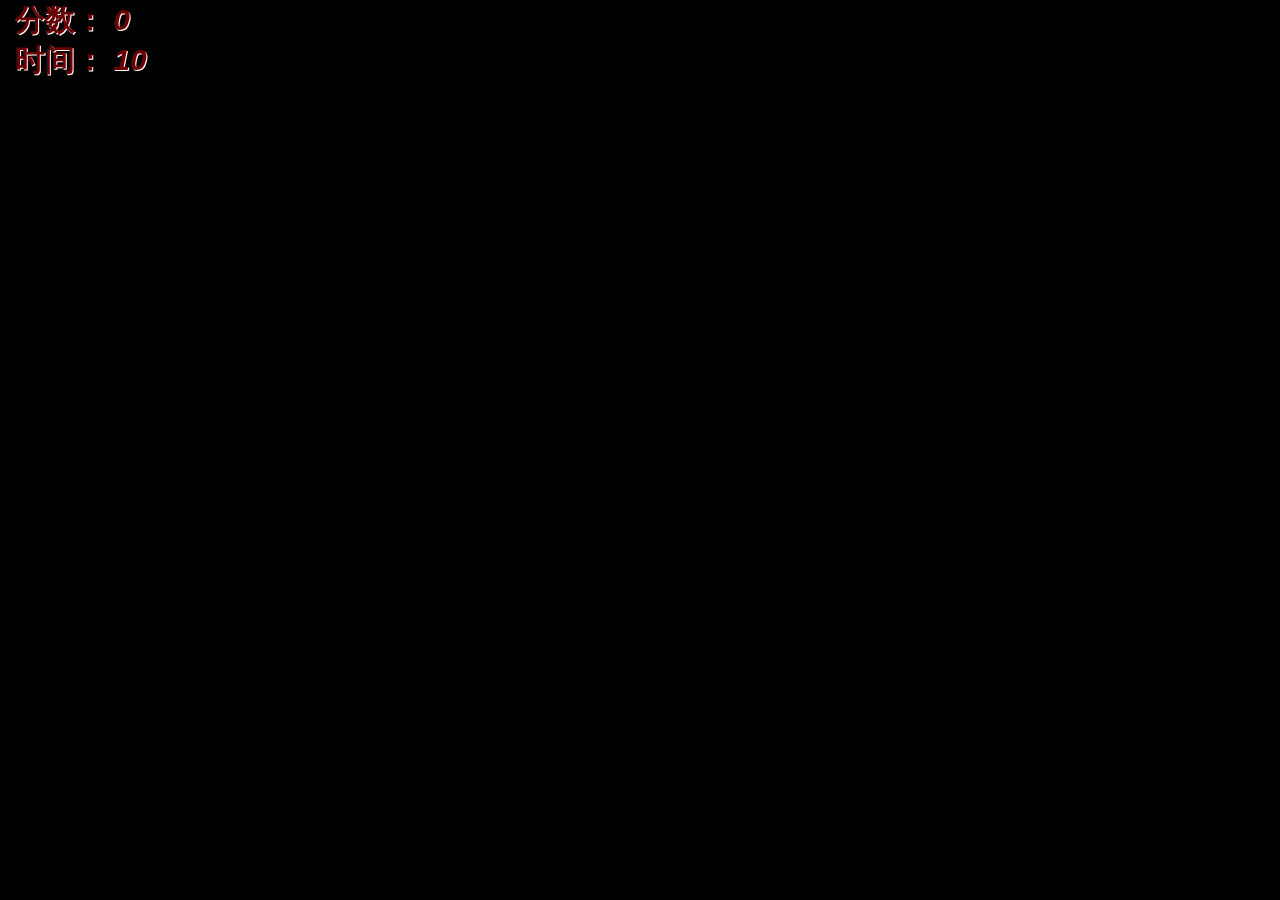
==== index.html @ 9b464e8a "Update index.html" ====
<!DOCTYPE html>
<html lang="en">
<head>
    <meta charset="UTF-8">
    <title>index</title>
    <style>
        @keyframes opacity {
            from {
                opacity: 0;
            }
            23% {
                opacity: 1;
            }
            46% {
                opacity: 0;
            }
            69% {
                opacity: 1;
            }
            92% {
                opacity: 0;
            }
            to {
                opacity: 0;
            }
        }
        html, body {
            padding: 0;
            margin: 0;
            overflow: hidden;
            font-family: "Segoe UI Light","Segoe UI","Microsoft Jhenghei","微软雅黑",sans-serif;
        }
        html {
            height: 100%;
        }
        body {
            width: 100%;
            height: 100%;
        }
        canvas {
            display: block;
            margin: 0 auto;
            width: 100%;
            height: 100%;
        }
        html {
            background-color: black;
        }
        .aim {
            position: absolute;
            width: 56px;
            height: 56px;
            left: 50%;
            top: 50%;
            background-image: url(./aim.png);
            pointer-events: none;
            transform-origin: center center;
            transform: translate(-50%, -50%) scale(.5, .5);
        }
        .score {
            width: 180px;
            height: 30px;
            line-height: 30px;
            font-size: 30px;
            position: absolute;
            color: #6a0000;
            top: 5px;
            left: 15px;
            font-weight: bold;
            text-shadow: 1px 1px white;
        }
        .score span {
            font-style: italic;
        }
        .time {
            width: 180px;
            height: 30px;
            line-height: 30px;
            font-size: 30px;
            position: absolute;
            color: #6a0000;
            top: 45px;
            left: 15px;
            font-weight: bold;
            text-shadow: 1px 1px white;
        }
        .time span {
            font-style: italic;
        }
        .prompt {
            width: 300px;
            height: 60px;
            line-height: 30px;
            font-size: 30px;
            color: #5eefff;
            text-shadow: 1px 1px black;
            background-image: url(./arrow.png);
            background-position: 93px 13px;
            background-repeat: no-repeat;
            position: absolute;
            left: 50%;
            top: 40%;
            transform: translate(-50%, -50%);
            text-align: center;
            pointer-events: none;
            opacity: 0;
        }
        .animate {
            animation-name: opacity;
            animation-duration: 3s;
        }
    </style>
    <script id="shader-vs" type="x-shader/vertex-shader">
        attribute vec3 aPosition;
        attribute vec3 aColor;
        attribute vec4 aFrameColor;

        uniform mat4 uPMatrix;
        uniform mat4 uMMatrix;
        uniform mat4 uVMatrix;

        uniform bool uIsFrame;

        varying vec4 vColor;
        varying vec4 vPosition;
        
        void main() {
            gl_Position = uPMatrix * uVMatrix * uMMatrix * vec4(aPosition, 1.0);
            gl_PointSize = 3.0;
            if(uIsFrame) {
                vColor = aFrameColor;
            } else {
                vColor = vec4(aColor, 1.0);    
            }
        }
    </script>
    <script id="shader-fs" type="x-shader/fragment-shader">
        precision highp float;

        varying vec4 vColor;
        varying vec4 vPosition;

        void main() {
            gl_FragColor = vColor;
        }
    </script>
</head>
<body>
    <canvas id="c" width="1200" height="800"></canvas>
    <div class="aim"></div>
    <div class="score">分数： <span id="bgScore">0</span></div>
    <div class="time">时间： <span id="bgTime">10</span></div>
    <div id="prompt" class="prompt">第一关</div>
    <audio id="bgSound1"></audio>
    <audio id="bgSound2"></audio>
    <script>
        var oC = document.getElementById('c');
        var webgl = oC.getContext('webgl');

        var width = oC.width;
        var height = oC.height;
    </script>
    <script src="./js/gun.js"></script>
    <script src="./js/scene.js"></script>
    <script src="./js/camera.js"></script>
    <script src="./js/target.js"></script>
    <script src="./js/level.js"></script>
    <script src="./js/bullet.js"></script>
    <!-- <script src="./test.js"></script> -->
    <script src="./js/time.js"></script>
    <script src="./js/audio.js"></script>
    <script src="./js/score.js"></script>
    <script>
        var vsScript = document.getElementById('shader-vs').innerText;
        var fsScript = document.getElementById('shader-fs').innerText;

        var vs = webgl.createShader(webgl.VERTEX_SHADER);
        var fs = webgl.createShader(webgl.FRAGMENT_SHADER);

        webgl.shaderSource(vs, vsScript);
        webgl.shaderSource(fs, fsScript);

        webgl.compileShader(vs);
        webgl.compileShader(fs);

        if(!webgl.getShaderParameter(vs, webgl.COMPILE_STATUS)) {
            alert('vs error');
        }
        if(!webgl.getShaderParameter(fs, webgl.COMPILE_STATUS)) {
            alert('fs error');
        }

        var program = webgl.createProgram();

        webgl.attachShader(program, vs);
        webgl.attachShader(program, fs);

        webgl.linkProgram(program);
        webgl.useProgram(program);

        var aPosition, aColor;

        aPosition = webgl.getAttribLocation(program, 'aPosition');
        aColor = webgl.getAttribLocation(program, 'aColor');
        aFrameColor = webgl.getAttribLocation(program, 'aFrameColor');

        webgl.enableVertexAttribArray(aPosition);
        webgl.enableVertexAttribArray(aColor);
        webgl.disableVertexAttribArray(aFrameColor);

        var uPMatrix, uMMatrix, uVMatrix;

        var uMMatrix_1, uMMatrix_2;

        uPMatrix = webgl.getUniformLocation(program, 'uPMatrix');
        uMMatrix = webgl.getUniformLocation(program, 'uMMatrix');
        uVMatrix = webgl.getUniformLocation(program, 'uVMatrix');
        uIsFrame = webgl.getUniformLocation(program, 'uIsFrame');

        var i, j, a;

        var projection = (function(a, r, n, f) {
            a = 1 / Math.tan(a * Math.PI / 360);

            return [
                a/r, 0, 0, 0,
                0, a, 0, 0,
                0, 0, -(f+n)/(f-n), -1,
                0, 0, -2*f*n/(f-n), 0
            ];
        })(90, width / height, 0.1, 1000);

        webgl.uniformMatrix4fv(
            uPMatrix, false, projection
        );

        webgl.uniformMatrix4fv(
            uVMatrix, false, [1,0,0,0, 0,1,0,0, 0,0,1,0, 0,0,0,1]
        );

        var texture = webgl.createTexture();

        webgl.activeTexture(webgl.TEXTURE0);
        webgl.bindTexture(webgl.TEXTURE_2D, texture);
        webgl.texImage2D(webgl.TEXTURE_2D, 0, webgl.RGB, width, height, 0, webgl.RGB, webgl.UNSIGNED_BYTE, null);

        var renderbuffer = webgl.createRenderbuffer();
        webgl.bindRenderbuffer(webgl.RENDERBUFFER, renderbuffer);
        webgl.renderbufferStorage(webgl.RENDERBUFFER, webgl.DEPTH_COMPONENT16, width, height);

        var framebuffer = webgl.createFramebuffer();
        webgl.bindFramebuffer(webgl.FRAMEBUFFER, framebuffer);
        webgl.framebufferTexture2D(webgl.FRAMEBUFFER, webgl.COLOR_ATTACHMENT0, webgl.TEXTURE_2D, texture, 0);
        webgl.framebufferRenderbuffer(webgl.FRAMEBUFFER, webgl.DEPTH_ATTACHMENT, webgl.RENDERBUFFER, renderbuffer);

        webgl.bindTexture(webgl.TEXTURE_2D, null);
        webgl.bindRenderbuffer(webgl.RENDERBUFFER, null);
        webgl.bindFramebuffer(webgl.FRAMEBUFFER, null);

        var gun = Gun(webgl);
        var scenes = Scenes(webgl);
        var targets = Target(webgl);
        var bullet = Bullet(webgl);
        var boom = false;

        level.init();
        

        webgl.clearColor(1, 1, 1, 1.0);
        webgl.clearDepth(1.0);

        webgl.enable(webgl.DEPTH_TEST);
        webgl.depthFunc(webgl.LESS);

        webgl.enable(webgl.BLEND);

        var timer = setInterval(function() {
            webgl.clear(webgl.COLOR_BUFFER_BIT | webgl.DEPTH_BUFFER_BIT);
            
            gun.draw();
            scenes.draw();
            targets.draw();

            if(boom) {
                bullet.draw();
            }
            
        }, 16);

        function dot3D(A, B) {
            return A[0] * B[0] + A[1] * B[1] + A[2] * B[2];
        }

        function normalize3D(A) {
            var n = Math.sqrt(A[0] * A[0] + A[1] * A[1] + A[2] * A[2]);
            if(!n)
                return [0, 0, 0];
            return [A[0] / n, A[1] / n, A[2] / n];
        }

        function cross3D(A, B){
            return [A[1] * B[2] - A[2] * B[1],
                    A[2] * B[0] - A[0] * B[2],
                    A[0] * B[1] - A[1] * B[0]];
        }

        function getAngle(A, B) {
            if(B[0] === 0 && A[0] === 0) {
                return 0;
            }

            var diffX = B[0] - A[0];
            var diffY = B[1] - A[1];

            var a = A[0] * B[0] + A[1] * B[1];
            var b = Math.sqrt(A[0] * A[0] + A[1] * A[1]);
            var c = Math.sqrt(B[0] * B[0] + B[1] * B[1]);

            return (B[0] / Math.abs(B[0])) *  Math.acos(a / b / c);
        }
        
    </script>
</body>
</html>
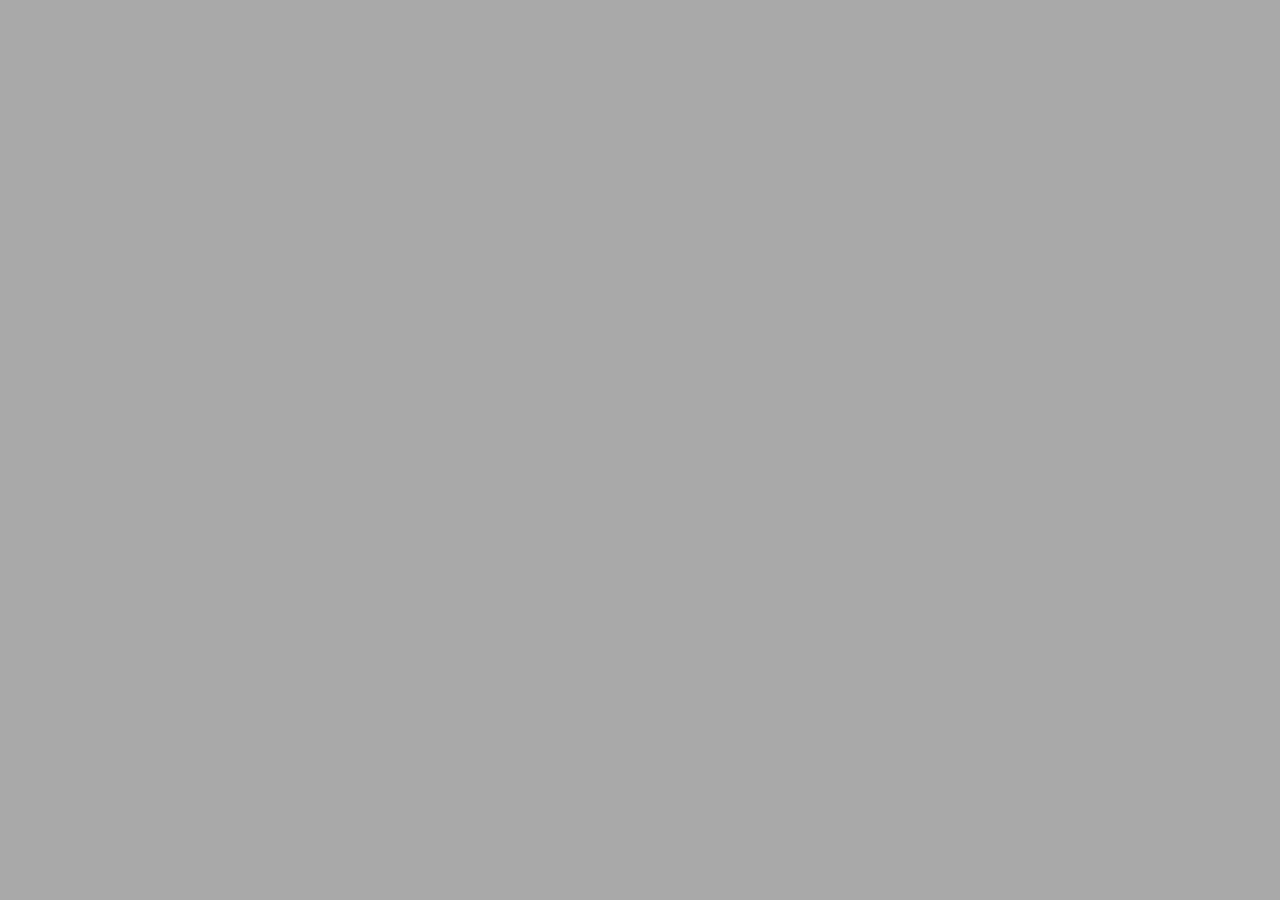
==== commit 3693b646: "Update index.html" ====
--- a/index.html
+++ b/index.html
@@ -1,324 +1,64 @@
-<!DOCTYPE html>
-<html lang="en">
-<head>
-    <meta charset="UTF-8">
-    <title>index</title>
+<!-- Graphics Example Code.  index.html - The web page document containing the canvas (drawing surface), that launches your javascript files. //-->
+<!DOCTYPE html> <html> <head> <meta charset="UTF-8"/> <link rel="icon" href="assets/fav.ico">
+    <script> window.tiny_graphics = {};             // Store all our JavaScipt code inside of classes here.
+             window.classes = {}                    
+             </script>        
+    <script src="tiny-graphics.js" ></script>  <!--  Javascript "include" files.  Any code in them gets executed as part of the page loading. //-->
+    <script src= "dependencies.js" ></script>
+    <script src=   "main-scene.js" ></script>
     <style>
-        @keyframes opacity {
-            from {
-                opacity: 0;
+      * { font-family: monospace }
+      body { background: DarkGray }
+      div { background: white }
+      canvas { width: 1080px; height: 600px; margin-bottom:-3px }
+      .canvas-widget { width: 1080px; background: DimGray }
+      table { border-collapse: collapse; display:block; overflow-x: auto; }
+      table.control-box { width: 1080px; border:0; margin:0; max-height:380px; transition:.5s; overflow-y:scroll; background:DimGray }
+      table.control-box:hover { max-height:500px }
+      table.control-box td { overflow:hidden; border:0; background:DimGray; border-radius:30px }
+      table.control-box td .control-div { background: #EEEEEE; height:338px; padding: 5px 5px 5px 30px; box-shadow: 25px 0px 60px -15px inset }
+      table.control-box td * { background:transparent }
+      table.control-box .control-div td { border-radius:unset }
+      table.control-box .control-title { padding:7px 40px; color:white; background:DarkSlateGray; box-shadow: 25px 0px 70px -15px inset black }
+      .live_string { display:inline-block; background: unset }
+      table, th, td { border: 2px solid black; vertical-align: top; white-space: nowrap }
+      button { background: #4C9F50; color: white; padding: 6px; border-radius:9px;
+               box-shadow: 4px 6px 16px 0px rgba(0,0,0,0.3); transition: background .3s, transform .3s }
+      button:hover, button:focus { transform: scale(1.3); color:gold }
+      .link { text-decoration:underline; cursor: pointer }
+      .show { transform: scaleY(1); height:200px; overflow:auto }
+      .hide { transform: scaleY(0); height:0px; overflow:hidden  }
+    </style>
+    </head><body>       <!-- Begin typing the next of your web page here. //-->
+    
+    <div id="main-canvas" class="canvas-widget"></div>
+    <script> "use strict"     // ********************* THE ENTRY POINT OF YOUR WHOLE PROGRAM STARTS HERE ********************* 
+                                               // Use this code to embed a widget into any web page.  The widget inclues a 3D WebGL area
+                                               // (an HTML canvas) and various panels of controls.
+      const scenes = [ "Assignment_One_Scene" ]; // First, list the names of scenes we will add to our canvas.  These will register themselves
+                                               // with this widget's Canvas_Manager so that their code can be called upon every time a 
+                                               // draw / keyboard / mouse event happens on the web page.
+      new Canvas_Widget( "main-canvas", scenes );             // Use the Canvas_Widget class to display the WebGL demo.  Pass in
+                                                              // the name of the HTML element we are to replace with the widget.
+            function getAngle(A, B) {
+                if(B[0] === 0 && A[0] === 0) {
+                    return 0;
+                }
+    
+                var diffX = B[0] - A[0];
+                var diffY = B[1] - A[1];
+    
+                var a = A[0] * B[0] + A[1] * B[1];
+                var b = Math.sqrt(A[0] * A[0] + A[1] * A[1]);
+                var c = Math.sqrt(B[0] * B[0] + B[1] * B[1]);
+    
+                return (B[0] / Math.abs(B[0])) *  Math.acos(a / b / c);
             }
-            23% {
-                opacity: 1;
+            function cross3D(A, B){
+                return [A[1] * B[2] - A[2] * B[1],
+                        A[2] * B[0] - A[0] * B[2],
+                        A[0] * B[1] - A[1] * B[0]];
             }
-            46% {
-                opacity: 0;
-            }
-            69% {
-                opacity: 1;
-            }
-            92% {
-                opacity: 0;
-            }
-            to {
-                opacity: 0;
-            }
-        }
-        html, body {
-            padding: 0;
-            margin: 0;
-            overflow: hidden;
-            font-family: "Segoe UI Light","Segoe UI","Microsoft Jhenghei","微软雅黑",sans-serif;
-        }
-        html {
-            height: 100%;
-        }
-        body {
-            width: 100%;
-            height: 100%;
-        }
-        canvas {
-            display: block;
-            margin: 0 auto;
-            width: 100%;
-            height: 100%;
-        }
-        html {
-            background-color: black;
-        }
-        .aim {
-            position: absolute;
-            width: 56px;
-            height: 56px;
-            left: 50%;
-            top: 50%;
-            background-image: url(./aim.png);
-            pointer-events: none;
-            transform-origin: center center;
-            transform: translate(-50%, -50%) scale(.5, .5);
-        }
-        .score {
-            width: 180px;
-            height: 30px;
-            line-height: 30px;
-            font-size: 30px;
-            position: absolute;
-            color: #6a0000;
-            top: 5px;
-            left: 15px;
-            font-weight: bold;
-            text-shadow: 1px 1px white;
-        }
-        .score span {
-            font-style: italic;
-        }
-        .time {
-            width: 180px;
-            height: 30px;
-            line-height: 30px;
-            font-size: 30px;
-            position: absolute;
-            color: #6a0000;
-            top: 45px;
-            left: 15px;
-            font-weight: bold;
-            text-shadow: 1px 1px white;
-        }
-        .time span {
-            font-style: italic;
-        }
-        .prompt {
-            width: 300px;
-            height: 60px;
-            line-height: 30px;
-            font-size: 30px;
-            color: #5eefff;
-            text-shadow: 1px 1px black;
-            background-image: url(./arrow.png);
-            background-position: 93px 13px;
-            background-repeat: no-repeat;
-            position: absolute;
-            left: 50%;
-            top: 40%;
-            transform: translate(-50%, -50%);
-            text-align: center;
-            pointer-events: none;
-            opacity: 0;
-        }
-        .animate {
-            animation-name: opacity;
-            animation-duration: 3s;
-        }
-    </style>
-    <script id="shader-vs" type="x-shader/vertex-shader">
-        attribute vec3 aPosition;
-        attribute vec3 aColor;
-        attribute vec4 aFrameColor;
-
-        uniform mat4 uPMatrix;
-        uniform mat4 uMMatrix;
-        uniform mat4 uVMatrix;
-
-        uniform bool uIsFrame;
-
-        varying vec4 vColor;
-        varying vec4 vPosition;
-        
-        void main() {
-            gl_Position = uPMatrix * uVMatrix * uMMatrix * vec4(aPosition, 1.0);
-            gl_PointSize = 3.0;
-            if(uIsFrame) {
-                vColor = aFrameColor;
-            } else {
-                vColor = vec4(aColor, 1.0);    
-            }
-        }
     </script>
-    <script id="shader-fs" type="x-shader/fragment-shader">
-        precision highp float;
-
-        varying vec4 vColor;
-        varying vec4 vPosition;
-
-        void main() {
-            gl_FragColor = vColor;
-        }
-    </script>
-</head>
-<body>
-    <canvas id="c" width="1200" height="800"></canvas>
-    <div class="aim"></div>
-    <div class="score">分数： <span id="bgScore">0</span></div>
-    <div class="time">时间： <span id="bgTime">10</span></div>
-    <div id="prompt" class="prompt">第一关</div>
-    <audio id="bgSound1"></audio>
-    <audio id="bgSound2"></audio>
-    <script>
-        var oC = document.getElementById('c');
-        var webgl = oC.getContext('webgl');
-
-        var width = oC.width;
-        var height = oC.height;
-    </script>
-    <script src="./js/gun.js"></script>
-    <script src="./js/scene.js"></script>
-    <script src="./js/camera.js"></script>
-    <script src="./js/target.js"></script>
-    <script src="./js/level.js"></script>
-    <script src="./js/bullet.js"></script>
-    <!-- <script src="./test.js"></script> -->
-    <script src="./js/time.js"></script>
-    <script src="./js/audio.js"></script>
-    <script src="./js/score.js"></script>
-    <script>
-        var vsScript = document.getElementById('shader-vs').innerText;
-        var fsScript = document.getElementById('shader-fs').innerText;
-
-        var vs = webgl.createShader(webgl.VERTEX_SHADER);
-        var fs = webgl.createShader(webgl.FRAGMENT_SHADER);
-
-        webgl.shaderSource(vs, vsScript);
-        webgl.shaderSource(fs, fsScript);
-
-        webgl.compileShader(vs);
-        webgl.compileShader(fs);
-
-        if(!webgl.getShaderParameter(vs, webgl.COMPILE_STATUS)) {
-            alert('vs error');
-        }
-        if(!webgl.getShaderParameter(fs, webgl.COMPILE_STATUS)) {
-            alert('fs error');
-        }
-
-        var program = webgl.createProgram();
-
-        webgl.attachShader(program, vs);
-        webgl.attachShader(program, fs);
-
-        webgl.linkProgram(program);
-        webgl.useProgram(program);
-
-        var aPosition, aColor;
-
-        aPosition = webgl.getAttribLocation(program, 'aPosition');
-        aColor = webgl.getAttribLocation(program, 'aColor');
-        aFrameColor = webgl.getAttribLocation(program, 'aFrameColor');
-
-        webgl.enableVertexAttribArray(aPosition);
-        webgl.enableVertexAttribArray(aColor);
-        webgl.disableVertexAttribArray(aFrameColor);
-
-        var uPMatrix, uMMatrix, uVMatrix;
-
-        var uMMatrix_1, uMMatrix_2;
-
-        uPMatrix = webgl.getUniformLocation(program, 'uPMatrix');
-        uMMatrix = webgl.getUniformLocation(program, 'uMMatrix');
-        uVMatrix = webgl.getUniformLocation(program, 'uVMatrix');
-        uIsFrame = webgl.getUniformLocation(program, 'uIsFrame');
-
-        var i, j, a;
-
-        var projection = (function(a, r, n, f) {
-            a = 1 / Math.tan(a * Math.PI / 360);
-
-            return [
-                a/r, 0, 0, 0,
-                0, a, 0, 0,
-                0, 0, -(f+n)/(f-n), -1,
-                0, 0, -2*f*n/(f-n), 0
-            ];
-        })(90, width / height, 0.1, 1000);
-
-        webgl.uniformMatrix4fv(
-            uPMatrix, false, projection
-        );
-
-        webgl.uniformMatrix4fv(
-            uVMatrix, false, [1,0,0,0, 0,1,0,0, 0,0,1,0, 0,0,0,1]
-        );
-
-        var texture = webgl.createTexture();
-
-        webgl.activeTexture(webgl.TEXTURE0);
-        webgl.bindTexture(webgl.TEXTURE_2D, texture);
-        webgl.texImage2D(webgl.TEXTURE_2D, 0, webgl.RGB, width, height, 0, webgl.RGB, webgl.UNSIGNED_BYTE, null);
-
-        var renderbuffer = webgl.createRenderbuffer();
-        webgl.bindRenderbuffer(webgl.RENDERBUFFER, renderbuffer);
-        webgl.renderbufferStorage(webgl.RENDERBUFFER, webgl.DEPTH_COMPONENT16, width, height);
-
-        var framebuffer = webgl.createFramebuffer();
-        webgl.bindFramebuffer(webgl.FRAMEBUFFER, framebuffer);
-        webgl.framebufferTexture2D(webgl.FRAMEBUFFER, webgl.COLOR_ATTACHMENT0, webgl.TEXTURE_2D, texture, 0);
-        webgl.framebufferRenderbuffer(webgl.FRAMEBUFFER, webgl.DEPTH_ATTACHMENT, webgl.RENDERBUFFER, renderbuffer);
-
-        webgl.bindTexture(webgl.TEXTURE_2D, null);
-        webgl.bindRenderbuffer(webgl.RENDERBUFFER, null);
-        webgl.bindFramebuffer(webgl.FRAMEBUFFER, null);
-
-        var gun = Gun(webgl);
-        var scenes = Scenes(webgl);
-        var targets = Target(webgl);
-        var bullet = Bullet(webgl);
-        var boom = false;
-
-        level.init();
-        
-
-        webgl.clearColor(1, 1, 1, 1.0);
-        webgl.clearDepth(1.0);
-
-        webgl.enable(webgl.DEPTH_TEST);
-        webgl.depthFunc(webgl.LESS);
-
-        webgl.enable(webgl.BLEND);
-
-        var timer = setInterval(function() {
-            webgl.clear(webgl.COLOR_BUFFER_BIT | webgl.DEPTH_BUFFER_BIT);
-            
-            gun.draw();
-            scenes.draw();
-            targets.draw();
-
-            if(boom) {
-                bullet.draw();
-            }
-            
-        }, 16);
-
-        function dot3D(A, B) {
-            return A[0] * B[0] + A[1] * B[1] + A[2] * B[2];
-        }
-
-        function normalize3D(A) {
-            var n = Math.sqrt(A[0] * A[0] + A[1] * A[1] + A[2] * A[2]);
-            if(!n)
-                return [0, 0, 0];
-            return [A[0] / n, A[1] / n, A[2] / n];
-        }
-
-        function cross3D(A, B){
-            return [A[1] * B[2] - A[2] * B[1],
-                    A[2] * B[0] - A[0] * B[2],
-                    A[0] * B[1] - A[1] * B[0]];
-        }
-
-        function getAngle(A, B) {
-            if(B[0] === 0 && A[0] === 0) {
-                return 0;
-            }
-
-            var diffX = B[0] - A[0];
-            var diffY = B[1] - A[1];
-
-            var a = A[0] * B[0] + A[1] * B[1];
-            var b = Math.sqrt(A[0] * A[0] + A[1] * A[1]);
-            var c = Math.sqrt(B[0] * B[0] + B[1] * B[1]);
-
-            return (B[0] / Math.abs(B[0])) *  Math.acos(a / b / c);
-        }
-        
-    </script>
-</body>
-</html>+    
+    </body></html>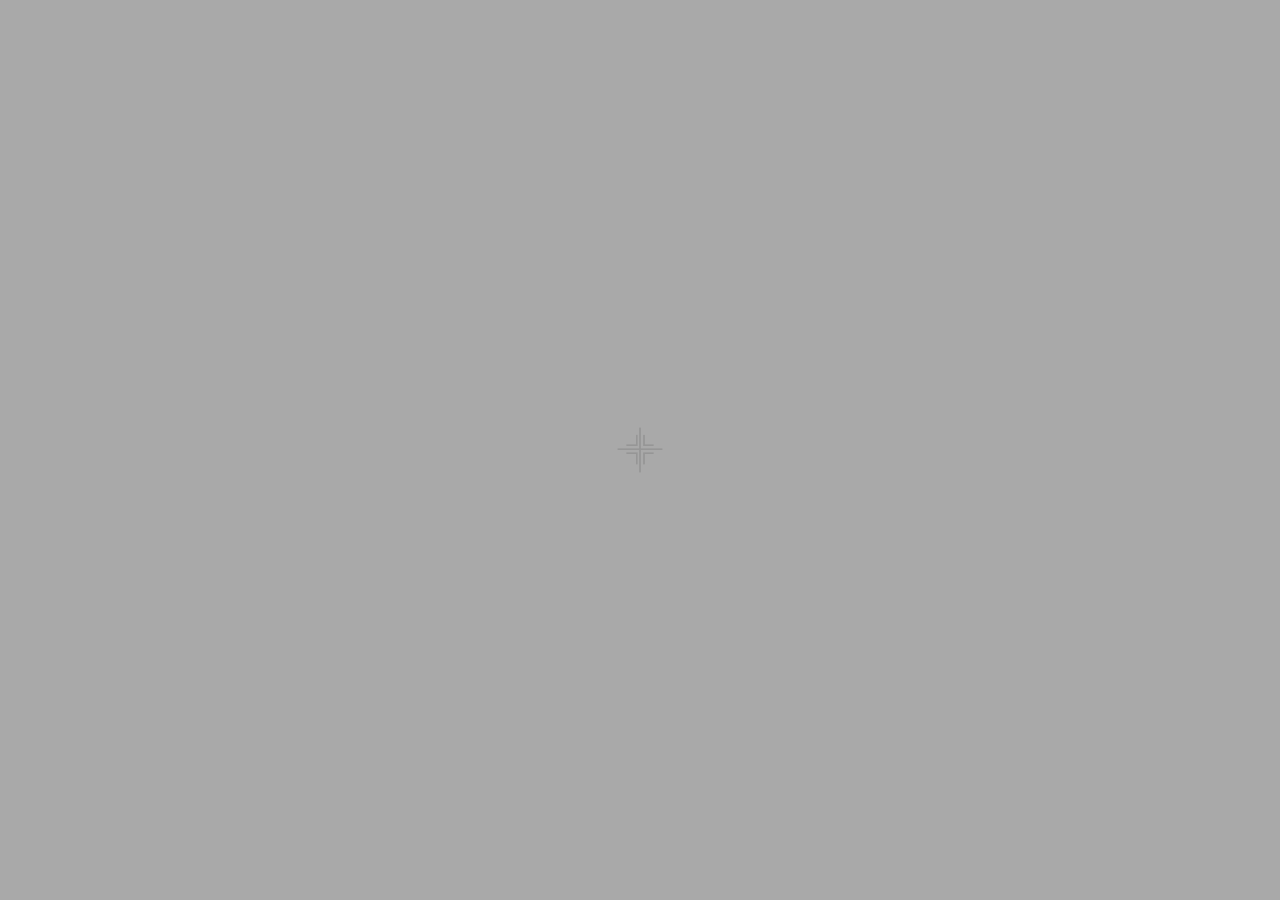
==== commit 39df090f: "Update index.html" ====
--- a/index.html
+++ b/index.html
@@ -1,64 +1,81 @@
-<!-- Graphics Example Code.  index.html - The web page document containing the canvas (drawing surface), that launches your javascript files. //-->
+<!-- Graphics Example Code.  
+     index.html - The web page document containing the canvas (drawing surface).  It launches your JavaScript files. //-->
 <!DOCTYPE html> <html> <head> <meta charset="UTF-8"/> <link rel="icon" href="assets/fav.ico">
-    <script> window.tiny_graphics = {};             // Store all our JavaScipt code inside of classes here.
-             window.classes = {}                    
-             </script>        
-    <script src="tiny-graphics.js" ></script>  <!--  Javascript "include" files.  Any code in them gets executed as part of the page loading. //-->
-    <script src= "dependencies.js" ></script>
-    <script src=   "main-scene.js" ></script>
-    <style>
-      * { font-family: monospace }
-      body { background: DarkGray }
-      div { background: white }
-      canvas { width: 1080px; height: 600px; margin-bottom:-3px }
-      .canvas-widget { width: 1080px; background: DimGray }
-      table { border-collapse: collapse; display:block; overflow-x: auto; }
-      table.control-box { width: 1080px; border:0; margin:0; max-height:380px; transition:.5s; overflow-y:scroll; background:DimGray }
-      table.control-box:hover { max-height:500px }
-      table.control-box td { overflow:hidden; border:0; background:DimGray; border-radius:30px }
-      table.control-box td .control-div { background: #EEEEEE; height:338px; padding: 5px 5px 5px 30px; box-shadow: 25px 0px 60px -15px inset }
-      table.control-box td * { background:transparent }
-      table.control-box .control-div td { border-radius:unset }
-      table.control-box .control-title { padding:7px 40px; color:white; background:DarkSlateGray; box-shadow: 25px 0px 70px -15px inset black }
-      .live_string { display:inline-block; background: unset }
-      table, th, td { border: 2px solid black; vertical-align: top; white-space: nowrap }
-      button { background: #4C9F50; color: white; padding: 6px; border-radius:9px;
-               box-shadow: 4px 6px 16px 0px rgba(0,0,0,0.3); transition: background .3s, transform .3s }
-      button:hover, button:focus { transform: scale(1.3); color:gold }
-      .link { text-decoration:underline; cursor: pointer }
-      .show { transform: scaleY(1); height:200px; overflow:auto }
-      .hide { transform: scaleY(0); height:0px; overflow:hidden  }
-    </style>
-    </head><body>       <!-- Begin typing the next of your web page here. //-->
-    
-    <div id="main-canvas" class="canvas-widget"></div>
-    <script> "use strict"     // ********************* THE ENTRY POINT OF YOUR WHOLE PROGRAM STARTS HERE ********************* 
-                                               // Use this code to embed a widget into any web page.  The widget inclues a 3D WebGL area
-                                               // (an HTML canvas) and various panels of controls.
-      const scenes = [ "Assignment_One_Scene" ]; // First, list the names of scenes we will add to our canvas.  These will register themselves
-                                               // with this widget's Canvas_Manager so that their code can be called upon every time a 
-                                               // draw / keyboard / mouse event happens on the web page.
-      new Canvas_Widget( "main-canvas", scenes );             // Use the Canvas_Widget class to display the WebGL demo.  Pass in
-                                                              // the name of the HTML element we are to replace with the widget.
-            function getAngle(A, B) {
-                if(B[0] === 0 && A[0] === 0) {
-                    return 0;
-                }
-    
-                var diffX = B[0] - A[0];
-                var diffY = B[1] - A[1];
-    
-                var a = A[0] * B[0] + A[1] * B[1];
-                var b = Math.sqrt(A[0] * A[0] + A[1] * A[1]);
-                var c = Math.sqrt(B[0] * B[0] + B[1] * B[1]);
-    
-                return (B[0] / Math.abs(B[0])) *  Math.acos(a / b / c);
-            }
-            function cross3D(A, B){
-                return [A[1] * B[2] - A[2] * B[1],
-                        A[2] * B[0] - A[0] * B[2],
-                        A[0] * B[1] - A[1] * B[0]];
-            }
-    </script>
-    
-    </body></html>+<script src='https://wow.techbrood.com/libs/jquery/jquery-1.11.1.min.js'></script>
+<script src="fire.js"></script>
+<script src="examples/transforms-sandbox.js"></script>
+<style>
+    * { font-family: monospace }
+    #surface{
+      position: absolute;
+      bottom: 100000px;
+    }
+    #main-canvas{
+      position: absolute;
+    }
+    body { background: DarkGray }
+    div { background: white }
+    canvas { width: 1080px; height: 600px; margin-bottom:-3px }
+    .canvas-widget { width: 1080px; background: DimGray }
+    table { border-collapse: collapse; display:block; overflow-x: auto; }
+    table.control-box { width: 1080px; border:0; margin:0; max-height:380px; transition:.5s; overflow-y:scroll; background:DimGray }
+    table.control-box:hover { max-height:500px }
+    table.control-box td { overflow:hidden; border:0; background:DimGray; border-radius:30px }
+    table.control-box td .control-div { background: #EEEEEE; height:338px; padding: 5px 5px 5px 30px; box-shadow: 25px 0px 60px -15px inset }
+    table.control-box td * { background:transparent }
+    table.control-box .control-div td { border-radius:unset }
+    table.control-box .control-title { padding:7px 40px; color:white; background:DarkSlateGray; box-shadow: 25px 0px 70px -15px inset black }
+    .live_string { display:inline-block; background: unset }
+    table, th, td { border: 2px solid black; vertical-align: top; white-space: nowrap }
+    button { background: #4C9F50; color: white; padding: 6px; border-radius:9px;
+             box-shadow: 4px 6px 16px 0px rgba(0,0,0,0.3); transition: background .3s, transform .3s }
+    button:hover, button:focus { transform: scale(1.3); color:gold }
+    .link { text-decoration:underline; cursor: pointer }
+    .show { transform: scaleY(1); height:200px; overflow:auto }
+    .hide { transform: scaleY(0); height:0px; overflow:hidden  }
+    .aim {
+      background: transparent;
+      position: absolute;
+      width: 56px;
+      height: 56px;
+      left: 50%;
+      top: 50%;
+      background-image: url(./aim.png);
+      pointer-events: none;
+      transform-origin: center center;
+      transform: translate(-50%, -50%) scale(0.8,0.8);
+    }
+</style>
+<title>Cave Escape</title>
+<iframe style="display:none" width="560" height="315" src="https://www.youtube.com/embed/c-FvPutl77A?&autoplay=1&loop=1&playlist=c-FvPutl77A" frameborder="0" allow="accelerometer; autoplay; encrypted-media; gyroscope; picture-in-picture" allowfullscreen></iframe>
+</head>
+<body>       <!-- Begin typing your web page here. //-->
+
+      <!-- The following code embeds a WebGL canvas panel, loads certain scene(s), and displays panel(s) of their controls. //-->
+<div id="main-canvas" class="canvas-widget">
+  <canvas id="surface"></canvas>
+</div>
+
+<div class="aim"></div>
+<script type=module >      // ********************* THE ENTRY POINT OF YOUR WHOLE PROGRAM STARTS HERE ********************* 
+                           // Indicate which element on the page you want the Canvas_Widget to replace with a 3D WebGL area:
+  const element_to_replace = document.querySelector( "#main-canvas" );
+  import { Main_Scene, Additional_Scenes, Canvas_Widget } from './main-scene.js';  // Import the file that defines a scene.
+  const scenes = [ Main_Scene, ...Additional_Scenes ].map( scene => new scene() );    // This line creates your scene.
+  new Canvas_Widget( element_to_replace, scenes );
+
+</script>
+<script>
+  function getAngle(A, B) {
+      if(B[0] === 0 && A[0] === 0) {
+        return 0;
+      }
+      var diffX = B[0] - A[0];
+      var diffY = B[1] - A[1];
+      var a = A[0] * B[0] + A[1] * B[1];
+      var b = Math.sqrt(A[0] * A[0] + A[1] * A[1]);
+      var c = Math.sqrt(B[0] * B[0] + B[1] * B[1]);
+      return (B[0] / Math.abs(B[0])) *  Math.acos(a / b / c);
+    }
+</script>
+</body></html>
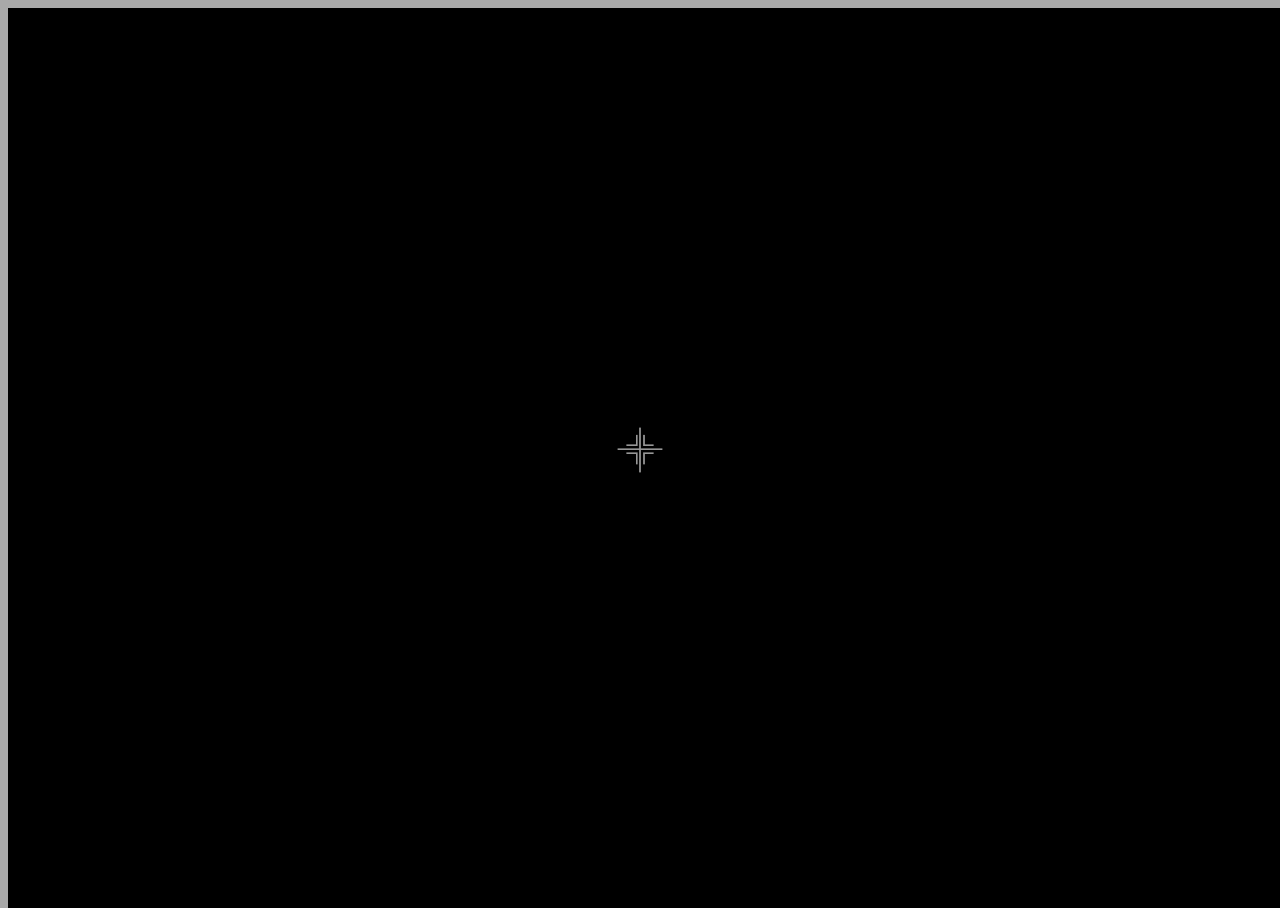
==== commit 1bbc3c5e: "final version" ====
--- a/index.html
+++ b/index.html
@@ -3,6 +3,7 @@
 <!DOCTYPE html> <html> <head> <meta charset="UTF-8"/> <link rel="icon" href="assets/fav.ico">
 <script src='https://wow.techbrood.com/libs/jquery/jquery-1.11.1.min.js'></script>
 <script src="fire.js"></script>
+<script src="gun.mp3"></script>
 <script src="examples/transforms-sandbox.js"></script>
 <style>
     * { font-family: monospace }
@@ -15,10 +16,10 @@
     }
     body { background: DarkGray }
     div { background: white }
-    canvas { width: 1080px; height: 600px; margin-bottom:-3px }
-    .canvas-widget { width: 1080px; background: DimGray }
+    canvas { width: 100%; height: 100%; margin-bottom:-3px }
+    .canvas-widget { width: 100%; background: DimGray }
     table { border-collapse: collapse; display:block; overflow-x: auto; }
-    table.control-box { width: 1080px; border:0; margin:0; max-height:380px; transition:.5s; overflow-y:scroll; background:DimGray }
+    table.control-box { width: 100%; border:0; margin:0; max-height:380px; transition:.5s; overflow-y:scroll; background:DimGray }
     table.control-box:hover { max-height:500px }
     table.control-box td { overflow:hidden; border:0; background:DimGray; border-radius:30px }
     table.control-box td .control-div { background: #EEEEEE; height:338px; padding: 5px 5px 5px 30px; box-shadow: 25px 0px 60px -15px inset }
@@ -47,16 +48,20 @@
     }
 </style>
 <title>Cave Escape</title>
-<iframe style="display:none" width="560" height="315" src="https://www.youtube.com/embed/c-FvPutl77A?&autoplay=1&loop=1&playlist=c-FvPutl77A" frameborder="0" allow="accelerometer; autoplay; encrypted-media; gyroscope; picture-in-picture" allowfullscreen></iframe>
+<iframe id="background_audio" style="display:none" width="560" height="315" src="https://www.youtube.com/embed/c-FvPutl77A?&autoplay=1&loop=1&playlist=c-FvPutl77A" frameborder="0" allow="accelerometer; autoplay; encrypted-media; gyroscope; picture-in-picture" allowfullscreen></iframe>
+<iframe id="fire_audio" style="display:none" width="560" height="315" src="" frameborder="0" allow="accelerometer; autoplay; encrypted-media; gyroscope; picture-in-picture" allowfullscreen></iframe>
+<audio id="gun_audio" src="" autoplay="false" ></audio>
+<!--iframe id="gun_audio" style="display:none" width="560" height="315" src="" frameborder="0" allow="accelerometer; autoplay; encrypted-media; gyroscope; picture-in-picture" allowfullscreen></iframe-->
+
 </head>
 <body>       <!-- Begin typing your web page here. //-->
 
       <!-- The following code embeds a WebGL canvas panel, loads certain scene(s), and displays panel(s) of their controls. //-->
-<div id="main-canvas" class="canvas-widget">
+<div id="main-canvas" class="canvas-widget" onclick="playSound();">
   <canvas id="surface"></canvas>
 </div>
+<div class="aim"></div>
 
-<div class="aim"></div>
 <script type=module >      // ********************* THE ENTRY POINT OF YOUR WHOLE PROGRAM STARTS HERE ********************* 
                            // Indicate which element on the page you want the Canvas_Widget to replace with a 3D WebGL area:
   const element_to_replace = document.querySelector( "#main-canvas" );
@@ -66,6 +71,56 @@
 
 </script>
 <script>
+function tempAlert(msg,duration)
+
+    {
+     var el = document.createElement("div");
+     el.setAttribute("style","position:absolute;top:80%;left:50%;background-color:white;background-color:rgba(0,0,0,0.7);color:gray;transform: translate(-50%,-50%);font-size: 35px;");
+     el.innerHTML = msg;
+     setTimeout(function(){
+      el.parentNode.removeChild(el);
+     },duration);
+     document.body.appendChild(el);
+    }
+
+
+       var first_fire=false;
+       var last_fire=false;
+       var gun_hold=false;
+       var key=false;
+        function playSound() {
+          
+          if(gun_hold==true){
+            if(last_fire==true){
+             gun_hold=false;
+             last_fire=false;
+            }
+            if(first_fire==true){
+            gun_hold=true;
+            first_fire=false;
+            }
+            var audio = new Audio('gun.mp3');
+            audio.play();
+
+          } 
+          else{
+            if(last_fire==true){
+             gun_hold=false;
+             last_fire=false;
+            }
+            if(first_fire==true){
+              first_fire=false;
+              gun_hold=true;
+            }
+          }
+          if(key==true){
+            first_fire=false;
+            last_fire=false;
+            gun_hold=false;
+            return;
+          }
+          
+      }
   function getAngle(A, B) {
       if(B[0] === 0 && A[0] === 0) {
         return 0;
@@ -77,5 +132,9 @@
       var c = Math.sqrt(B[0] * B[0] + B[1] * B[1]);
       return (B[0] / Math.abs(B[0])) *  Math.acos(a / b / c);
     }
+  function getRandomInt(max) {
+  return Math.floor(Math.random() * Math.floor(max));
+  }
+
 </script>
 </body></html>
